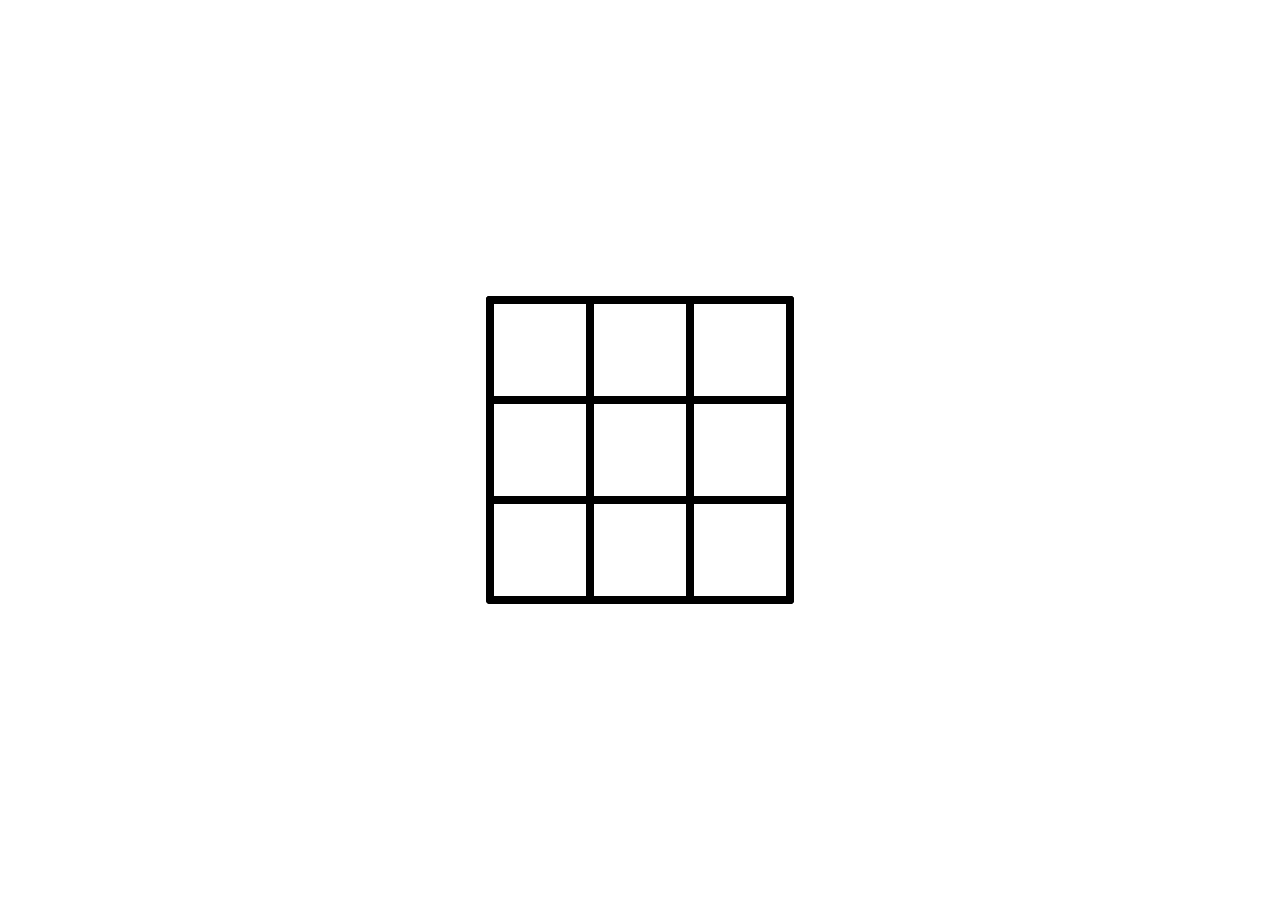
==== X0/xo.html @ 32458576 "feat: created xo game" ====
<!DOCTYPE html>
<html>
<head>
    <title>X0</title>
    <link rel="stylesheet" href="../index.css">
</head>
<body>
<h2 id="winner" class="winner-title"></h2>
<canvas id="canvas"></canvas>
<script  src="xo.js"></script>
</body>
</html>
---- index.css ----
* {
    margin: 0;
    padding: 0;
}

canvas {
    background: #454241;
    width: 100vw;
    height: 100vh;
    overflow: hidden;
    position: absolute;
    left: 0;
    top: 0;
    background: white;
}

.draw {
    background: white;
}

.winner-title {
    position: absolute;
    font-size: 30px;
    color: gold;
    left: 50%;
    transform: translateX(-50%);
    top: 200px;
    z-index: 12;
}

.settings {
    background: rgba(139, 139, 139, 0.4);
    padding: 10px 20px;
    position: absolute;
    z-index: 1;
}

.settings button {
    position: relative;
    padding: 5px;
    width: fit-content;
    height: fit-content;
    background: transparent;
    border: none;
    display: block;
    margin-top: 10px;
    cursor: pointer;
    transition: all .4s ease;
    border-radius: 5px;
}

button:hover {
    background: rgba(143, 143, 143, 0.3);
}

.settings input {
    display: none;
}

.settings label {
    width: 100%;
    height: 100%;
    left: 0;
    top: 0;
    position: absolute;
}

.nav-item.active {
    background: rgba(143, 143, 143, 0.3);
}
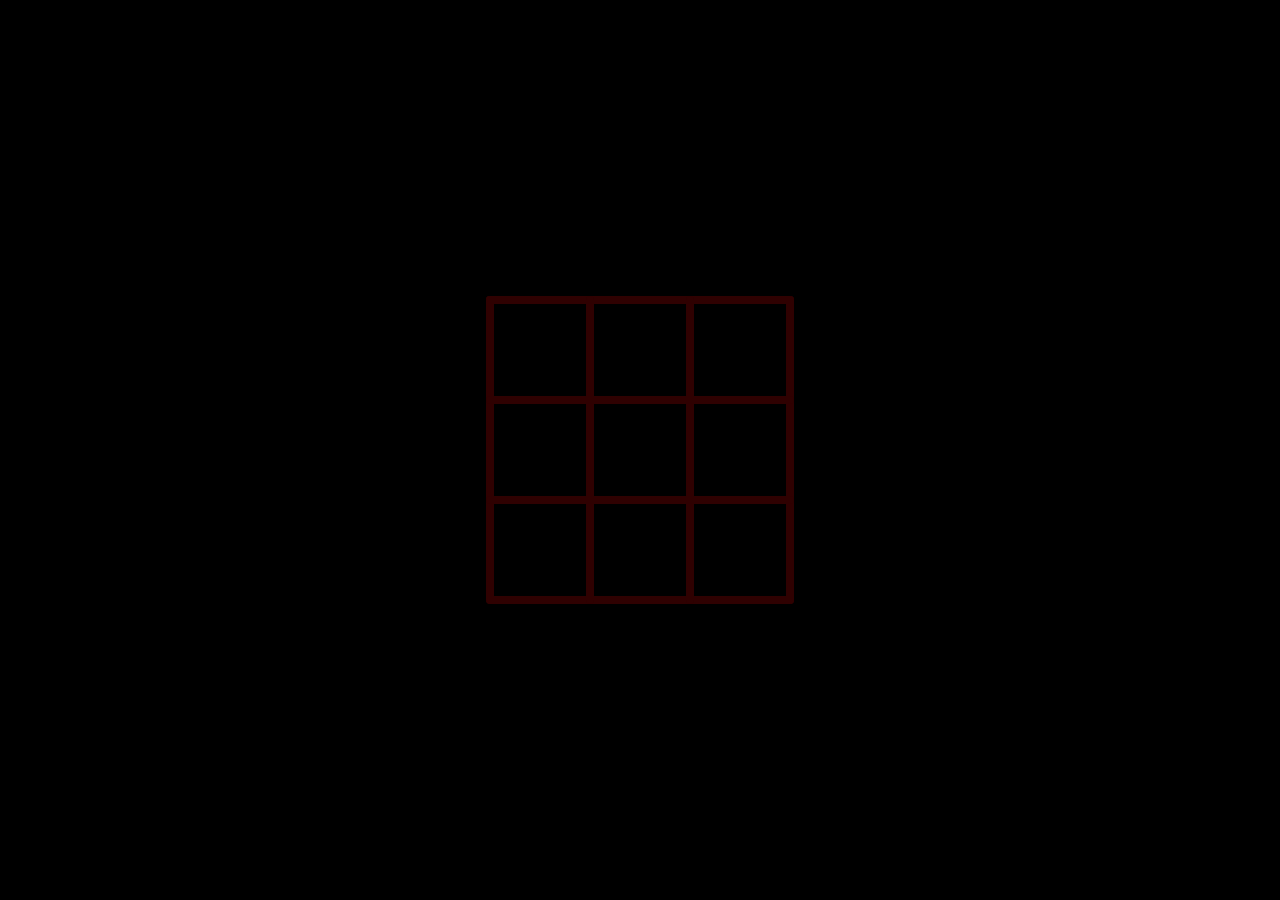
==== commit 73b36375: "feat: created winner celebration" ====
--- a/X0/xo.html
+++ b/X0/xo.html
@@ -7,6 +7,15 @@
 <body>
 <h2 id="winner" class="winner-title"></h2>
 <canvas id="canvas"></canvas>
+<canvas class="celebrate"  id="celebrate_canvas"></canvas>
+
+<div style="opacity: 0;">
+    <audio id="myAudio">
+        <source src="../sounds/party.mp3" type="audio/ogg">
+        <source src="../sounds/party.mp3" type="audio/mpeg">
+        Your browser does not support the audio element.
+    </audio>
+</div>
 <script  src="xo.js"></script>
 </body>
 </html>--- a/index.css
+++ b/index.css
@@ -4,14 +4,19 @@
 }
 
 canvas {
-    background: #454241;
     width: 100vw;
     height: 100vh;
     overflow: hidden;
     position: absolute;
     left: 0;
     top: 0;
-    background: white;
+    background: black;
+}
+
+.celebrate {
+    background: transparent;
+    z-index: 12;
+    pointer-events: none;
 }
 
 .draw {
@@ -20,11 +25,13 @@
 
 .winner-title {
     position: absolute;
-    font-size: 30px;
+    font-size: 50px;
+    font-weight: bold;
     color: gold;
+    text-shadow: -5px 7px 26px #ffd900;
     left: 50%;
     transform: translateX(-50%);
-    top: 200px;
+    top: 10%;
     z-index: 12;
 }
 
